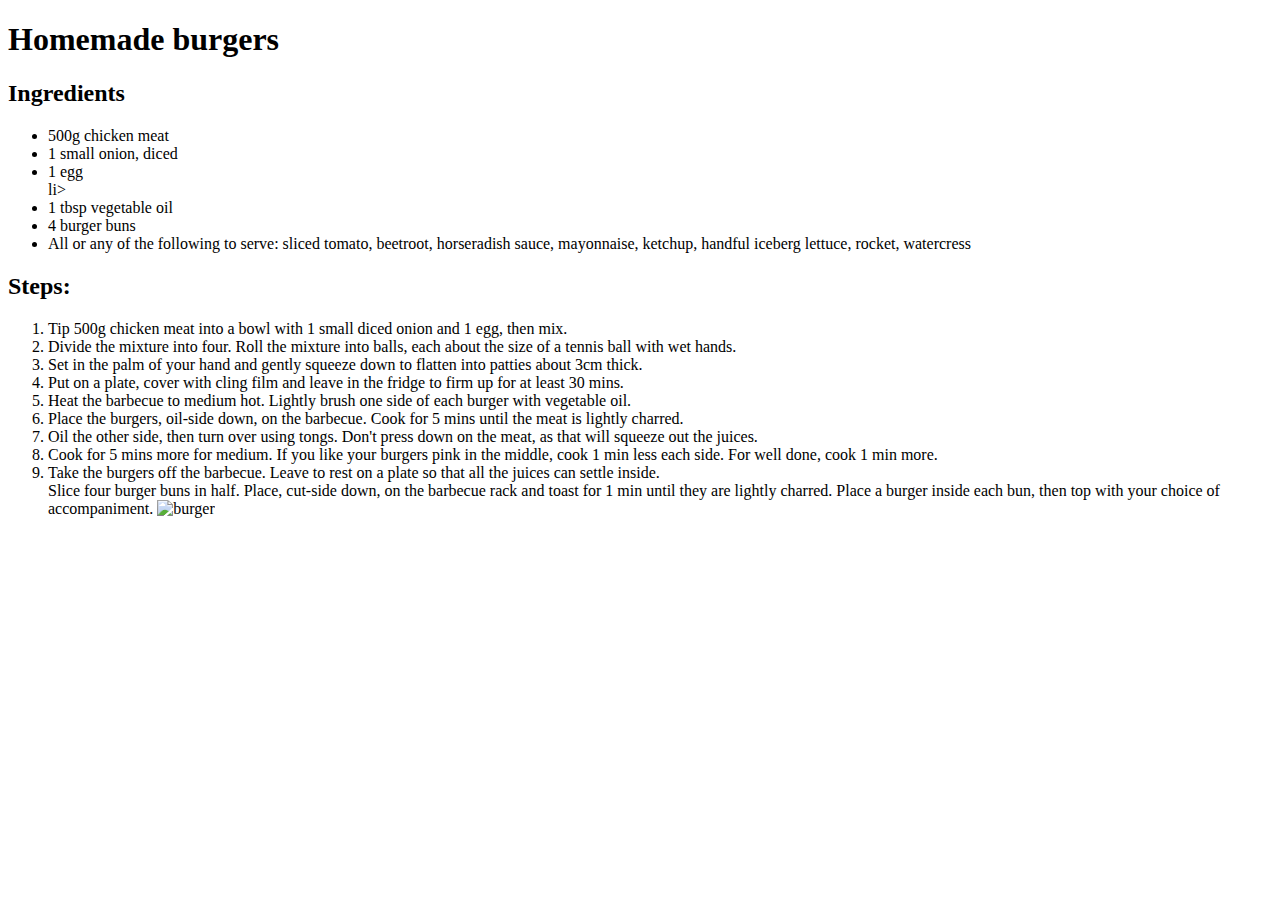
==== Recipes/burger.html @ 063bfc02 "Add recipe for burger" ====
<!DOCTYPE html>
<html lang="en">
<head>
    <meta charset="UTF-8">
    <meta name="viewport" content="width=device-width, initial-scale=1.0">
    <title>Burger</title>
</head>
<body>
    <h1>Homemade burgers</h1>
    <h2>Ingredients</h2>
    <ul>
        <li>500g chicken meat</li>
        <li>1 small onion, diced</li>
        <li>1 egg</li>li>
        <li>1 tbsp vegetable oil</li>
        <li>4 burger buns</li>
        <li>All or any of the following to serve: sliced tomato, beetroot, horseradish sauce, mayonnaise, ketchup, handful iceberg lettuce, rocket, watercress</li>
    </ul>
    <h2>Steps:</h2>
    <ol>
        <li>Tip 500g chicken meat into a bowl with 1 small diced onion and 1 egg, then mix.</li>
        <li>Divide the mixture into four. Roll the mixture into balls, each about the size of a tennis ball with wet hands.</li>
        <li>Set in the palm of your hand and gently squeeze down to flatten into patties about 3cm thick.</li>
        <li>Put on a plate, cover with cling film and leave in the fridge to firm up for at least 30 mins.</li>
        <li>Heat the barbecue to medium hot. Lightly brush one side of each burger with vegetable oil.</li>
        <li>Place the burgers, oil-side down, on the barbecue. Cook for 5 mins until the meat is lightly charred.</li>
        <li>Oil the other side, then turn over using tongs. Don't press down on the meat, as that will squeeze out the juices.</li>
        <li>Cook for 5 mins more for medium. If you like your burgers pink in the middle, cook 1 min less each side. For well done, cook 1 min more.</li>
        <li>Take the burgers off the barbecue. Leave to rest on a plate so that all the juices can settle inside.</li>
        <liL>Slice four burger buns in half. Place, cut-side down, on the barbecue rack and toast for 1 min until they are lightly charred. Place a burger inside each bun, then top with your choice of accompaniment.</li>
        <img src="../img/burger.jpg" alt="burger">
</body>
</html>
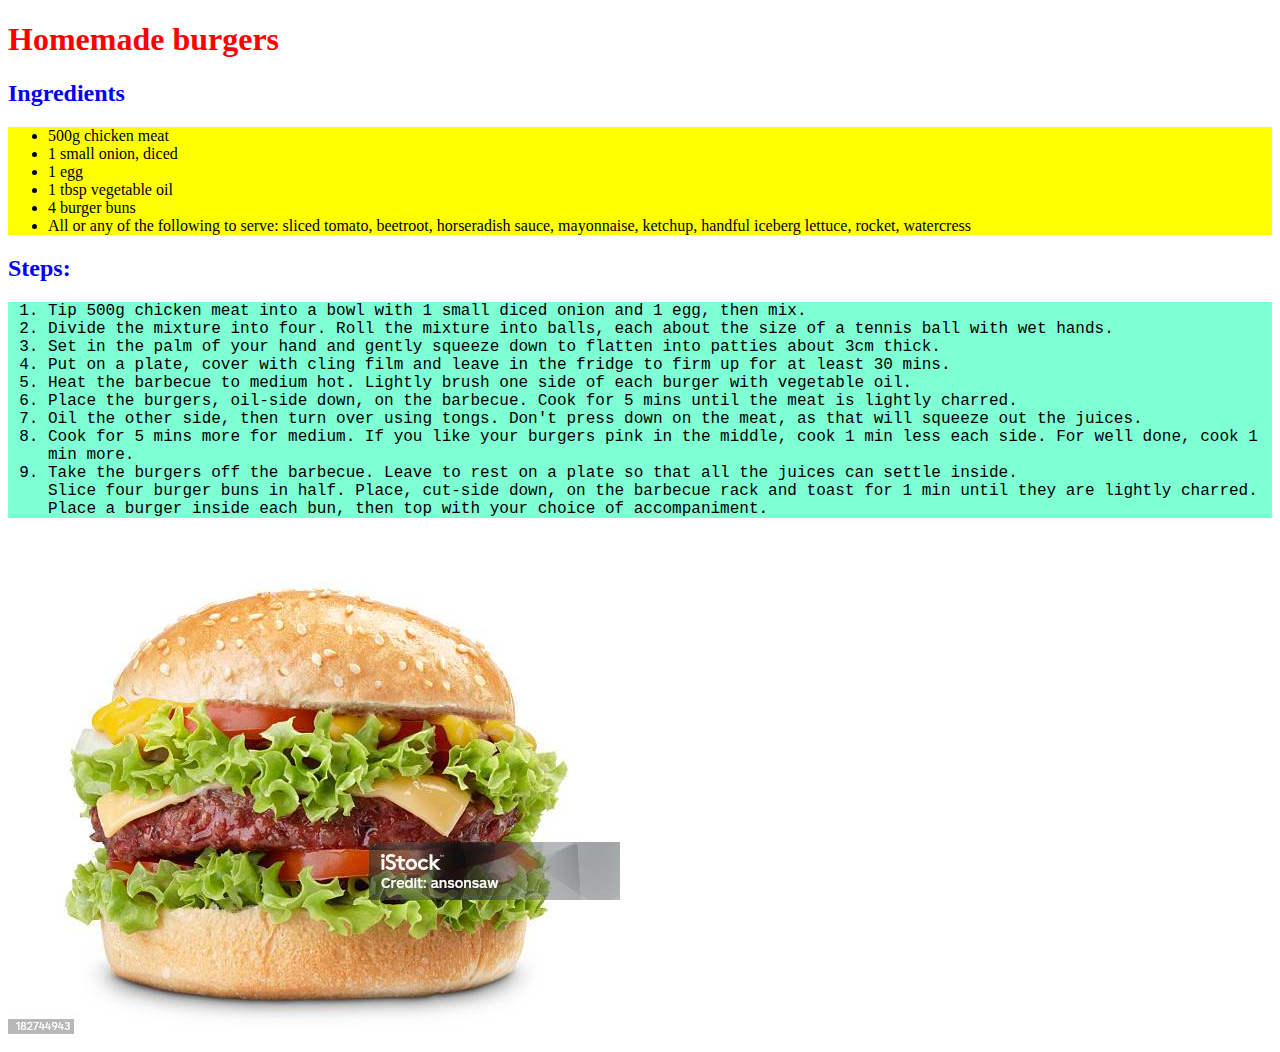
==== commit 4dc9fbfd: "Link burger.html to the stylesheet" ====
--- a/Recipes/burger.html
+++ b/Recipes/burger.html
@@ -4,20 +4,21 @@
     <meta charset="UTF-8">
     <meta name="viewport" content="width=device-width, initial-scale=1.0">
     <title>Burger</title>
+    <link rel="stylesheet" href="../style-css/style.css">
 </head>
 <body>
     <h1>Homemade burgers</h1>
     <h2>Ingredients</h2>
-    <ul>
+    <ul class="ingredients">
         <li>500g chicken meat</li>
         <li>1 small onion, diced</li>
-        <li>1 egg</li>li>
+        <li>1 egg</li>
         <li>1 tbsp vegetable oil</li>
         <li>4 burger buns</li>
         <li>All or any of the following to serve: sliced tomato, beetroot, horseradish sauce, mayonnaise, ketchup, handful iceberg lettuce, rocket, watercress</li>
     </ul>
     <h2>Steps:</h2>
-    <ol>
+    <ol class="steps">
         <li>Tip 500g chicken meat into a bowl with 1 small diced onion and 1 egg, then mix.</li>
         <li>Divide the mixture into four. Roll the mixture into balls, each about the size of a tennis ball with wet hands.</li>
         <li>Set in the palm of your hand and gently squeeze down to flatten into patties about 3cm thick.</li>
@@ -28,6 +29,7 @@
         <li>Cook for 5 mins more for medium. If you like your burgers pink in the middle, cook 1 min less each side. For well done, cook 1 min more.</li>
         <li>Take the burgers off the barbecue. Leave to rest on a plate so that all the juices can settle inside.</li>
         <liL>Slice four burger buns in half. Place, cut-side down, on the barbecue rack and toast for 1 min until they are lightly charred. Place a burger inside each bun, then top with your choice of accompaniment.</li>
-        <img src="../img/burger.jpg" alt="burger">
+        </ol>
+    <img src="../img/burger.jpg" alt="burger">
 </body>
 </html>--- a/style-css/style.css
+++ b/style-css/style.css
@@ -0,0 +1,14 @@
+h1{
+    color: red;
+}
+h2{
+    color: blue;
+}
+.ingredients{
+    background-color: yellow;
+    color:black;
+}
+.steps{
+    background-color: aquamarine;
+    font-family: 'Courier New', Courier, monospace;
+}